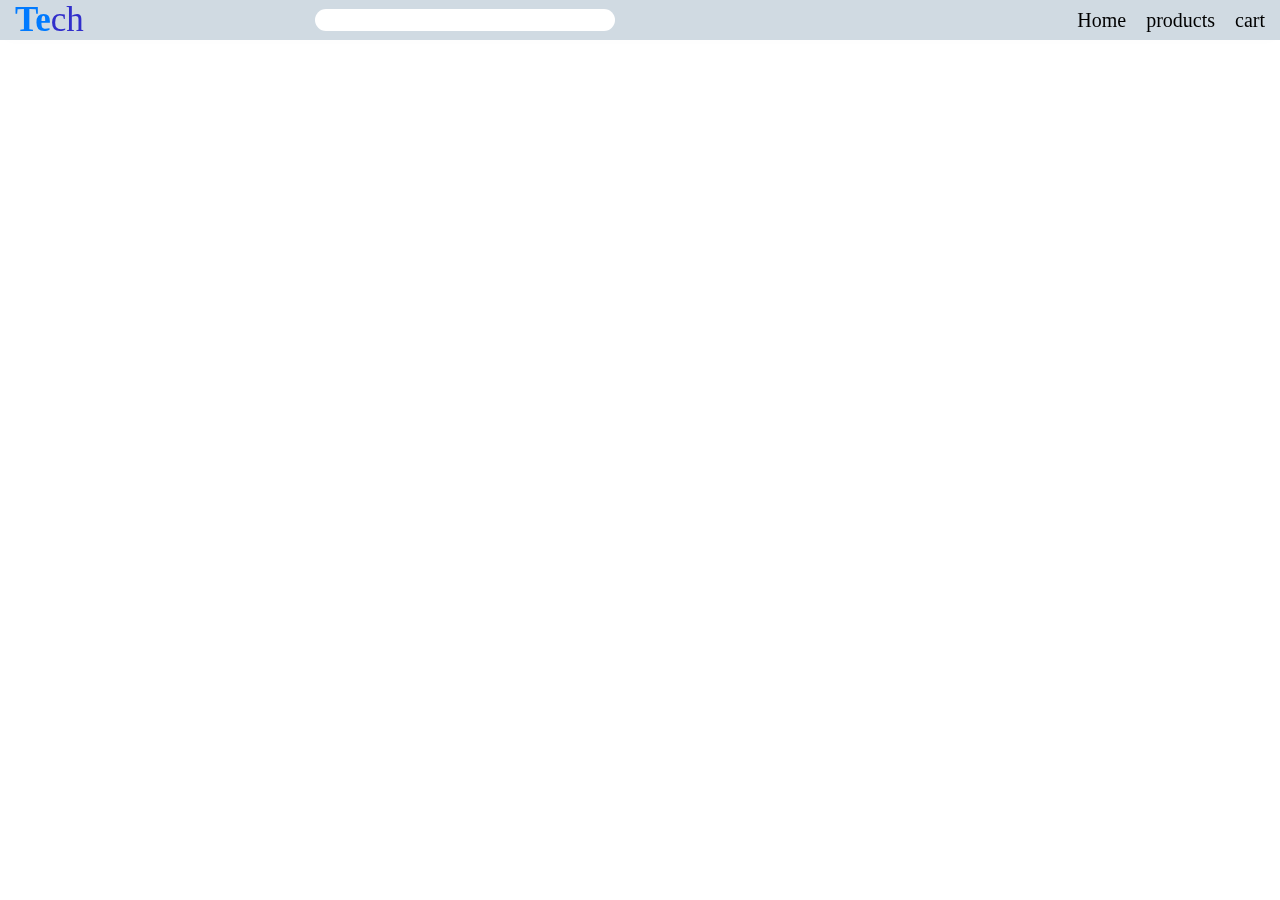
==== header.html @ e599312a "first commit" ====
<!DOCTYPE html>
<html lang="en">
<head>
    <meta charset="UTF-8">
    <meta name="viewport" content="width=device-width, initial-scale=1.0">
    <title>Responsive Navbar</title>
    <link rel="stylesheet" href="header.css">
    <link
            rel="stylesheet"
            href="https://cdnjs.cloudflare.com/ajax/libs/font-awesome/6.5.1/css/all.min.css"
            integrity="sha512-DTOQO9RWCH3ppGqcWaEA1BIZOC6xxalwEsw9c2QQeAIftl+Vegovlnee1c9QX4TctnWMn13TZye+giMm8e2LwA=="
            crossorigin="anonymous"
            referrerpolicy="no-referrer"
        />
</head>
<body>

    <!-- MOBILE SCREEN -->
    <input type="checkbox" id="menu">
    <!-- END MOBILE SCREEN -->
    <header>
        <div class="logo">
            <h1>Te<span>ch</span></h1>
        </div>

        <div class="navItem" id="search-box">
            <input type="text" placeholder="Search..." class="search-input" />
            <div class="search-icon">
                <i class="fa-solid fa-magnifying-glass" id="search-icon"></i>
            </div>
        </div>
        <!-- MOBILE SCREEN -->
        <label id="hamburgermenu" for="menu">
            <div></div>
            <div></div>
            <div></div>
        </label>
        <!-- END MOBILE SCREEN -->
        <nav>
            <a href="#home">Home</a>
            <a href="#products">products</a>
            <a href="#cart">cart</a>
        </nav>
    </header>

</body>
</html>
---- header.css ----
@import url("https://fonts.googleapis.com/css2?family=Poppins:ital,wght@0,100;0,200;0,300;0,400;0,500;0,600;0,700;0,800;0,900;1,100;1,200;1,300;1,400;1,500;1,600;1,700;1,800;1,900&display=swap");

* {
    margin: 0;
    padding: 0;
    box-sizing: border-box;
    text-decoration: none;
    list-style: none;
}

header {
    /* background: #555; */
    /* background: #ecf0f3; */
    background: #d0dae2;
    display: flex;
    align-items: center;
    justify-content: space-between;
    height: 40px;
    padding: 0 15px;
    position: fixed;
    width: 100%;
    box-shadow: 0px 0px 20px rgba(0, 0, 0, 0.01);
    z-index: 100;
}

.logo {
    display: flex;
}
.logo h1 {
    color: #007AFF;
    font-size: 35px;
    font-weight: 800;
}
.logo h1 span {
    color: #312ECB;
    font-weight: 500;
}


#search-box {
    min-width: 300px;
    background-color: white;
    padding: 2px;
    border-radius: 20px;
    display: flex;
    position: relative;
}

.search-input {
    border: none;
    outline: none;
    background-color: transparent;
    flex-grow: 1;
}

.search-input::placeholder {
    color: lightgray;
}

#search-icon {
    color: #111;
    cursor: pointer;
    padding-right: 10px;
}

nav {
    display: flex;
    gap: 20px;
}
nav a {
    /* color: white; */
    color: black;
    font-size: 20px;
    transition: 0.3s;
}
nav a:hover {
    color: #312ECB;
}

input {
    display: none;
}
@media (max-width: 568px) {
    nav {
        position: absolute;
        top: 100px;
        background: rgb(106, 99, 99);
        left: 0;
        flex-direction: column;
        width: 100%;
        align-items: center;
        height: 0;
        transition: 0.5s;
        overflow: hidden;
    }
    nav a:nth-child(1) {
        margin-top: 20px;
    }

    #hamburgermenu {
        width: 35px;
        height: 20px;
        position: relative;
    }
    #hamburgermenu div {
        width: 100%;
        height: 5px;
        background: #312ECB;
        position: absolute;
        transform: translateY(-50%);
        border-radius: 99px;
        transition: 0.3s;
        transform: scale(1);
    }
    #hamburgermenu div:nth-child(1) {
        top: 0;
    }
    #hamburgermenu div:nth-child(2) {
        top: 50%;
    }
    #hamburgermenu div:nth-child(3) {
        top: 100%;
    }

    input:checked + header nav {
        height: 100vh;
    }
    input:checked + header #hamburgermenu div:nth-child(1) {
        transform: rotate(45deg);
        top: 50%;
    }
    input:checked + header #hamburgermenu div:nth-child(3) {
        transform: rotate(-45deg);
        top: 50%;
    }
    input:checked + header #hamburgermenu div:nth-child(2) {
        transform: scale(0);
        opacity: 0;
    }
}
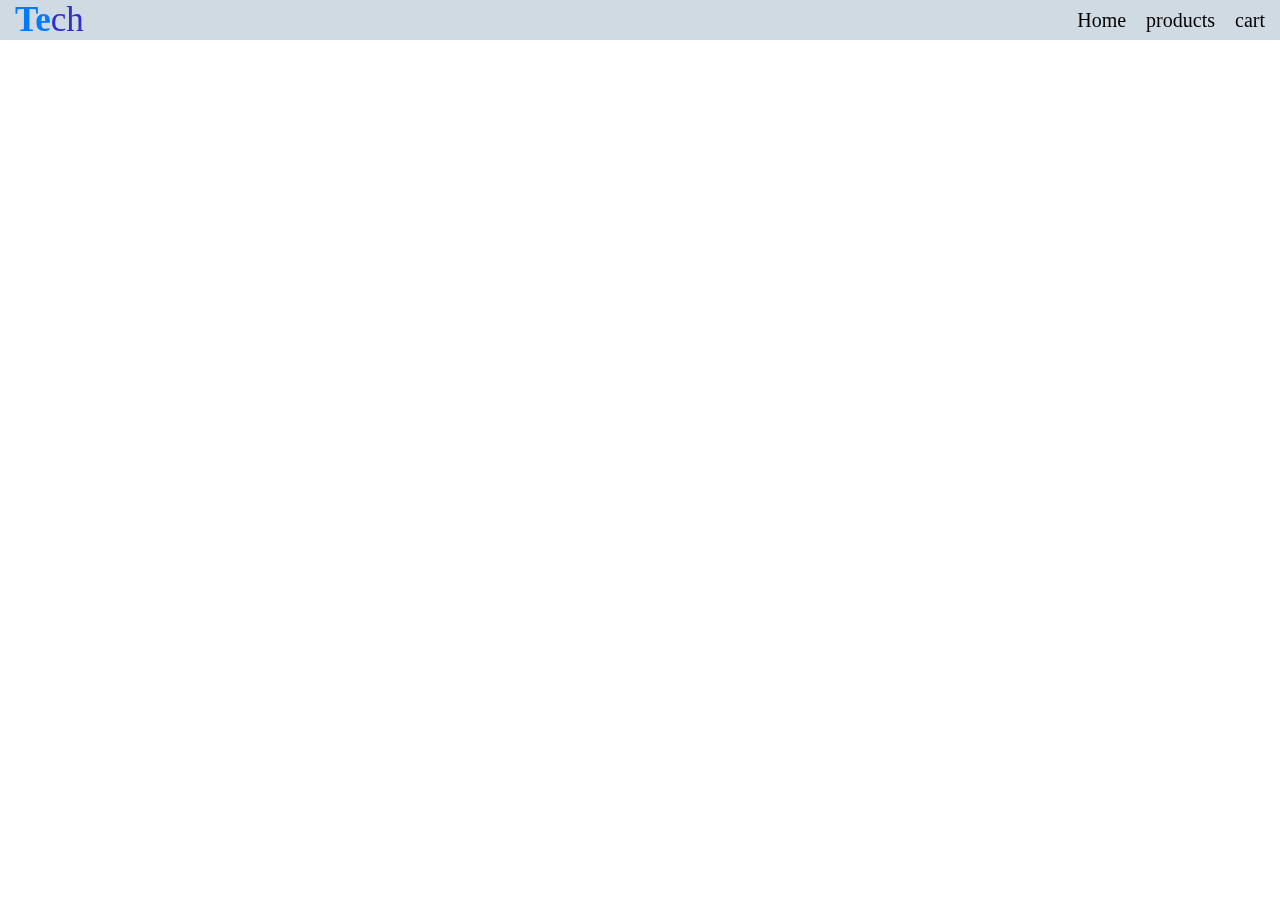
==== commit 34e1c008: "edit header" ====
--- a/header.html
+++ b/header.html
@@ -23,12 +23,12 @@
             <h1>Te<span>ch</span></h1>
         </div>
 
-        <div class="navItem" id="search-box">
+        <!-- <div class="navItem" id="search-box">
             <input type="text" placeholder="Search..." class="search-input" />
             <div class="search-icon">
                 <i class="fa-solid fa-magnifying-glass" id="search-icon"></i>
             </div>
-        </div>
+        </div> -->
         <!-- MOBILE SCREEN -->
         <label id="hamburgermenu" for="menu">
             <div></div>
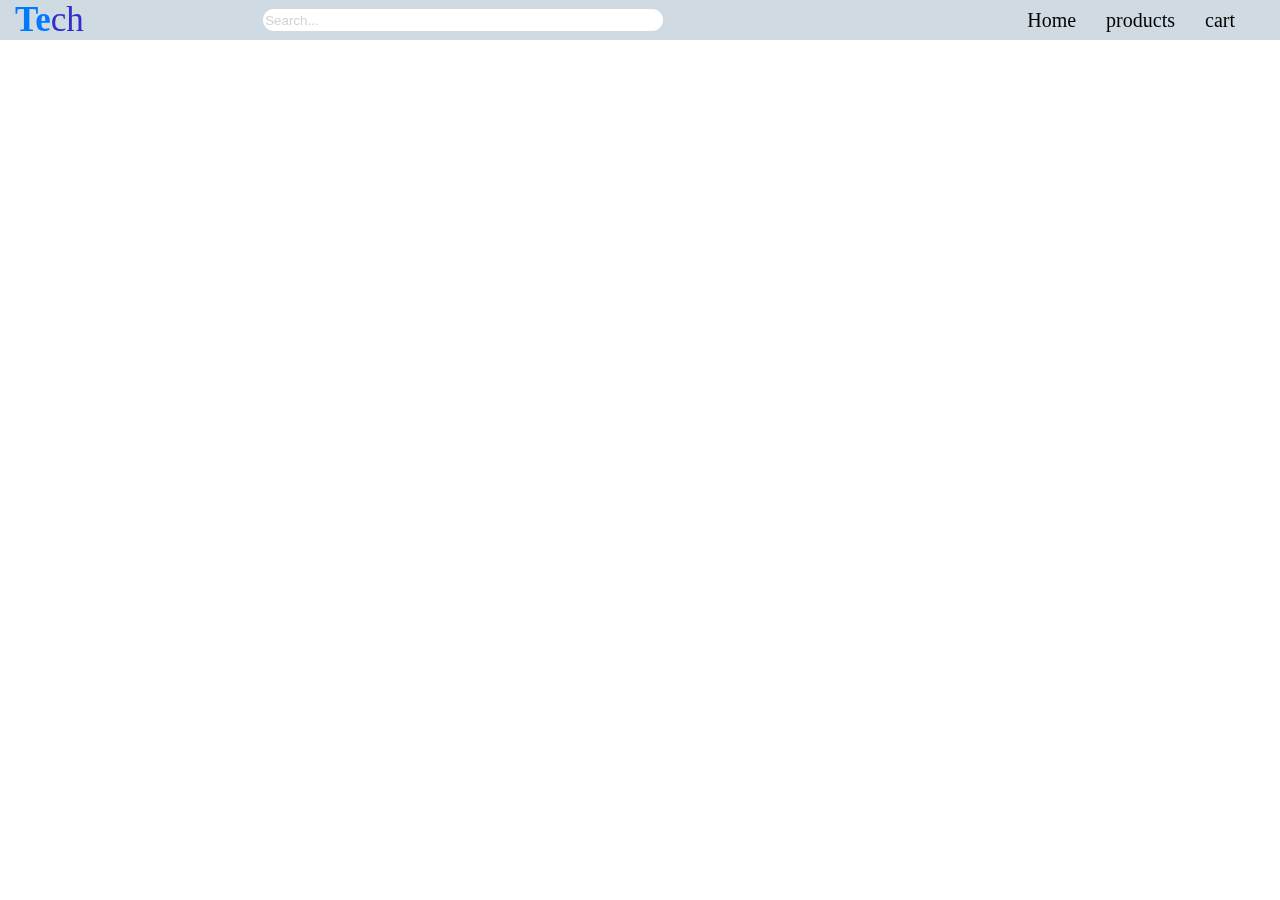
==== commit 450ea9d1: "header and search box modified" ====
--- a/header.html
+++ b/header.html
@@ -3,7 +3,6 @@
 <head>
     <meta charset="UTF-8">
     <meta name="viewport" content="width=device-width, initial-scale=1.0">
-    <title>Responsive Navbar</title>
     <link rel="stylesheet" href="header.css">
     <link
             rel="stylesheet"
@@ -15,27 +14,27 @@
 </head>
 <body>
 
-    <!-- MOBILE SCREEN -->
     <input type="checkbox" id="menu">
-    <!-- END MOBILE SCREEN -->
+
     <header>
+        
         <div class="logo">
             <h1>Te<span>ch</span></h1>
         </div>
 
-        <!-- <div class="navItem" id="search-box">
+        <div class="navItem" id="search-box">
             <input type="text" placeholder="Search..." class="search-input" />
             <div class="search-icon">
                 <i class="fa-solid fa-magnifying-glass" id="search-icon"></i>
             </div>
-        </div> -->
-        <!-- MOBILE SCREEN -->
+        </div>
+
         <label id="hamburgermenu" for="menu">
             <div></div>
             <div></div>
             <div></div>
         </label>
-        <!-- END MOBILE SCREEN -->
+
         <nav>
             <a href="#home">Home</a>
             <a href="#products">products</a>
--- a/header.css
+++ b/header.css
@@ -9,8 +9,6 @@
 }
 
 header {
-    /* background: #555; */
-    /* background: #ecf0f3; */
     background: #d0dae2;
     display: flex;
     align-items: center;
@@ -30,6 +28,8 @@
     color: #007AFF;
     font-size: 35px;
     font-weight: 800;
+    margin-right: 20px;
+
 }
 .logo h1 span {
     color: #312ECB;
@@ -38,11 +38,13 @@
 
 
 #search-box {
-    min-width: 300px;
+    max-width: 400px;
     background-color: white;
     padding: 2px;
     border-radius: 20px;
     display: flex;
+    flex-grow: 1; 
+    margin-right: 20px;
     position: relative;
 }
 
@@ -63,28 +65,73 @@
     padding-right: 10px;
 }
 
+.search-results {
+    color: black;
+    position: absolute;
+    top: 100%;
+    left: 0;
+    width: 100%;
+    background-color: white;
+    flex-direction: column;
+    gap: 10px;
+    padding: 10px;
+    border-bottom-left-radius: 10px;
+    border-bottom-right-radius: 10px;
+    box-shadow: 0 0 10px rgba(0, 0, 0, 0.1);
+    z-index: 100;
+}
+
+.search-result {
+    cursor: pointer;
+    padding: 10px;
+    border-bottom: 1px solid lightgray;
+    display: grid;
+    grid-template-columns: 50px 1fr;
+    grid-template-rows: 25px 25px;
+    grid-template-areas:
+        "img name"
+        "img price";
+}
+
+.search-result img {
+    grid-area: img;
+    width: 50px;
+    height: 50px;
+    object-fit: cover;
+}
+
+.active-search {
+    border-bottom-left-radius: 0 !important;
+    border-bottom-right-radius: 0 !important;
+}
+
+
 nav {
     display: flex;
-    gap: 20px;
+    gap: 30px;
+    margin-left: 25px;
+    margin-right: 30px;
 }
 nav a {
-    /* color: white; */
     color: black;
     font-size: 20px;
     transition: 0.3s;
 }
 nav a:hover {
     color: #312ECB;
+    background-color: rgba(255, 255, 255, 0.51);
 }
 
-input {
+#menu {
     display: none;
 }
-@media (max-width: 568px) {
+@media (max-width: 768px) {
     nav {
+        margin-left: 0;
+        margin-right: 0; 
         position: absolute;
-        top: 100px;
-        background: rgb(106, 99, 99);
+        top: 40px;
+        backdrop-filter: blur(50px); 
         left: 0;
         flex-direction: column;
         width: 100%;
@@ -104,11 +151,11 @@
     }
     #hamburgermenu div {
         width: 100%;
-        height: 5px;
+        height: 4px;
         background: #312ECB;
         position: absolute;
         transform: translateY(-50%);
-        border-radius: 99px;
+        border-radius: 999px;
         transition: 0.3s;
         transform: scale(1);
     }
